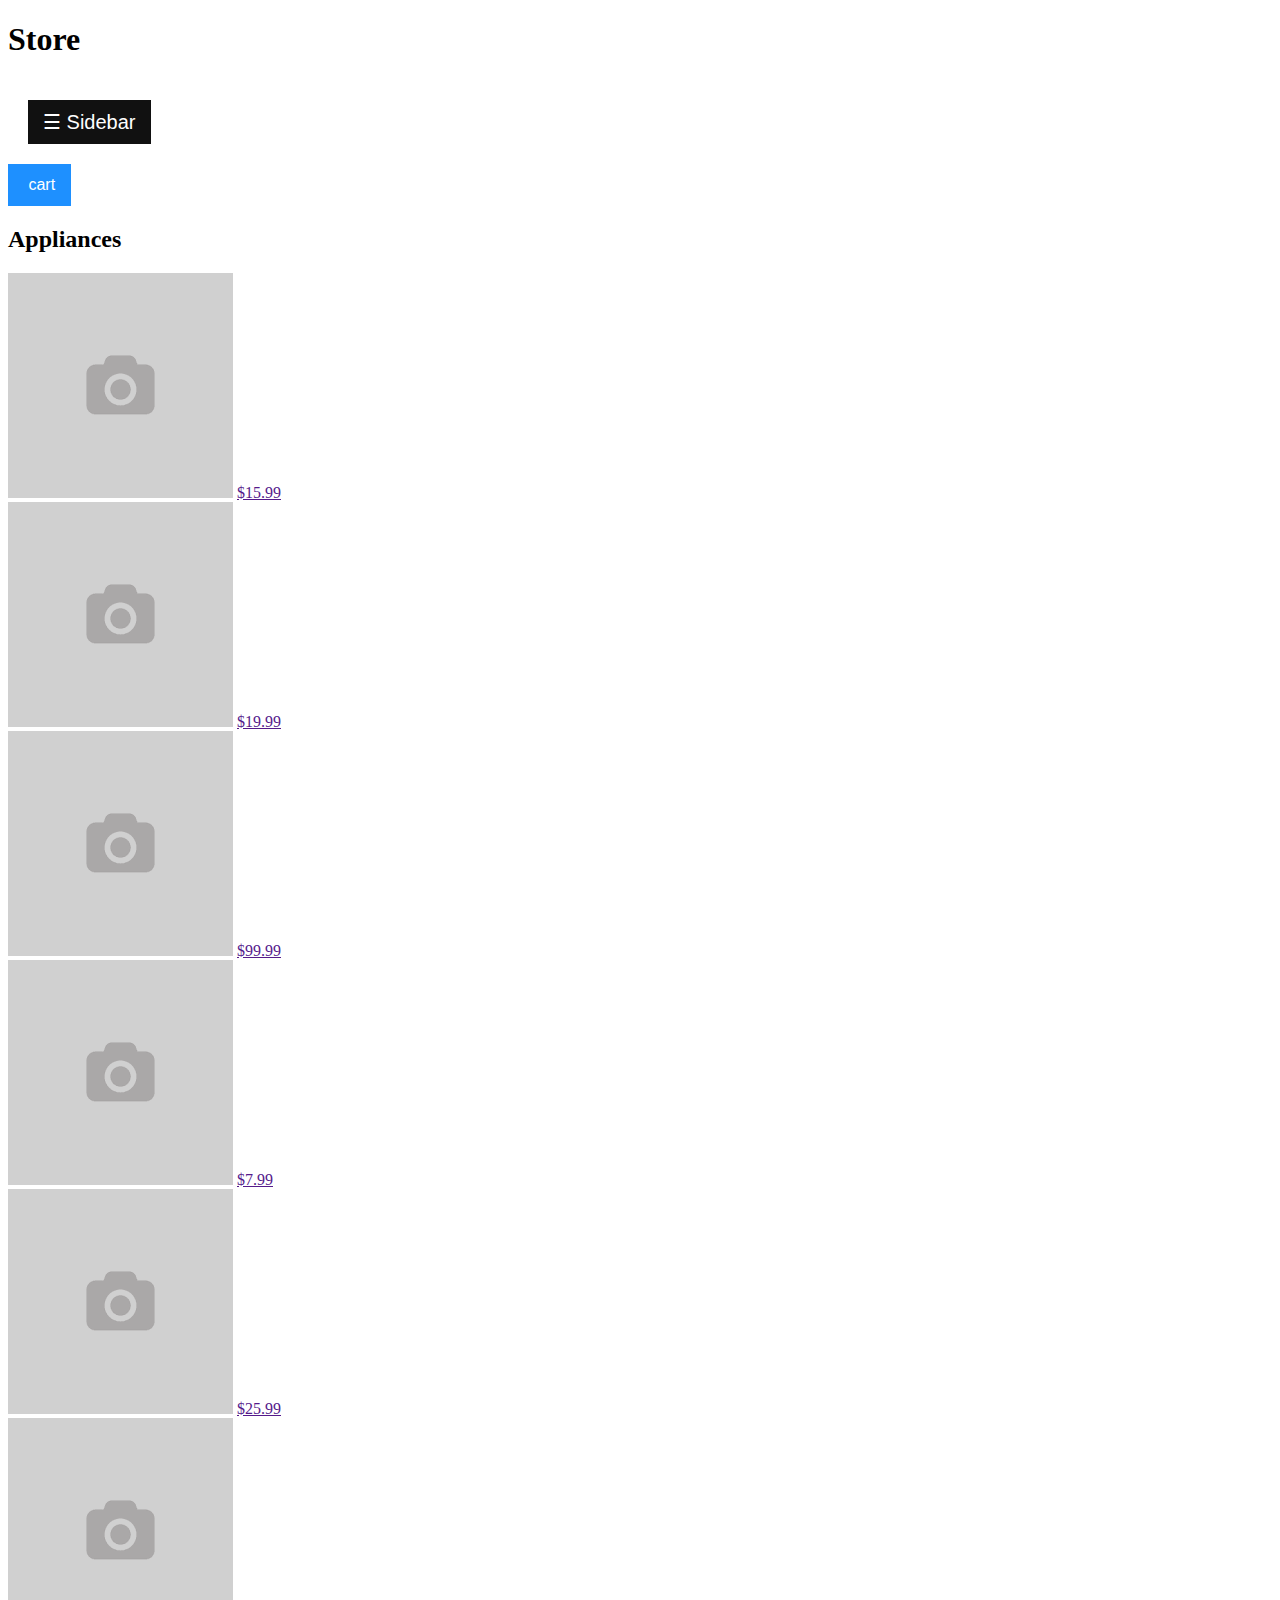
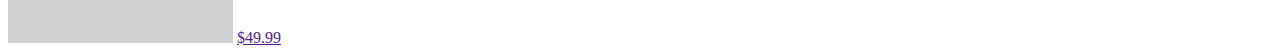
==== appliances.html @ d79d2e73 "NEW FINAL PROJECT LOCATION" ====
<!DOCTYPE html>
<html lang="en">
<head>
    <meta charset="UTF-8">
    <meta name="viewport" content="width=device-width, initial-scale=1.0">
    <link rel="stylesheet" href="https://cdnjs.cloudflare.com/ajax/libs/font-awesome/4.7.0/css/font-awesome.min.css">
    <meta http-equiv="X-UA-Compatible" content="ie=edge">
    <title>Online store</title>
</head>
<body>
    <h1>Store</h1>
    <form action="cart.html" method="POST"></form>
    <article>
        <div id="mySidebar" class="sidebar">
                <a href="javascript:void(0)" class="closebtn" onclick="closeNav()">&times;</a>
                <a href="author.html">Author</a>
                <a href="services.html">Services</a>
                <a href="appliances.html">Appliances</a>
                <a href="membership.html">Membership</a>
                <a href="index.html">Home</a>
        </div>
                  
        <div id="main">
            <button class="openbtn" onclick="openNav()">&#9776; Sidebar</button> 
        </div>
        <div>
            <button class="btn"><i class="fa fa-cart"></i> cart</button>
        </div>
    </article>
    <article>
        <h2>
            Appliances
        </h2>
        <section class="container">
            <div>
                <img src="[data-uri]" alt="">
                <a class="price title" href="">$15.99</a>
            </div>
            <div>
                <img src="[data-uri]" alt="">
                <a class="price title" href="">$19.99</a>
            </div>
            <div>
                <img src="[data-uri]" alt="">
                <a class="price title" href="">$99.99</a>
            </div>       
            <div>
                <img src="[data-uri]" alt="">
                <a class="price title" href="">$7.99</a>
            </div>
            <div>
                <img src="[data-uri]" alt="">
                <a class="price title" href="">$25.99</a>
            </div>
            <div>
                <img src="[data-uri]" alt="">
                <a class="price title" href="">$49.99</a>
            </div>
        </section>
    </article>
    
    <form method="GET"action="cart.html"></form>
    
    <style>
        /* The sidebar menu */
        .sidebar {
           height: 100%; /* 100% Full-height */
            width: 0; /* 0 width - change this with JavaScript */
            position: fixed; /* Stay in place */
            z-index: 1; /* Stay on top */
            top: 0;
            left: 0;
            background-color: #111; /* Black*/
            overflow-x: hidden; /* Disable horizontal scroll */
            padding-top: 60px; /* Place content 60px from the top */
            transition: 0.5s; /* 0.5 second transition effect to slide in the sidebar */
        }
       
        /* The sidebar links */
        .sidebar a {
            padding: 8px 8px 8px 32px;
            text-decoration: none;
            font-size: 25px;
            color: #818181;
            display: block;
            transition: 0.3s;
        }
       
        /* When you mouse over the navigation links, change their color */
        .sidebar a:hover {
            color: #f1f1f1;
        }
       
        /* Position and style the close button (top right corner) */
        .sidebar .closebtn {
            position: absolute;
            top: 0;
            right: 25px;
            font-size: 36px;
            margin-left: 50px;
        }
       
        /* The button used to open the sidebar */
        .openbtn {
            font-size: 20px;
            cursor: pointer;
            background-color: #111;
            color: white;
            padding: 10px 15px;
            border: none;
        }
       
        .openbtn:hover {
            background-color: #444;
        }

        /* Style buttons */
        .btn {
            background-color: DodgerBlue; /* Blue background */
            border: none; /* Remove borders */
            color: white; /* White text */
            padding: 12px 16px; /* Some padding */
            font-size: 16px; /* Set a font size */
            cursor: pointer; /* Mouse pointer on hover */
        }

        /* Darker background on mouse-over */
        .btn:hover {
            background-color: RoyalBlue;
        }
       
        /* Style page content - use this if you want to push the page content to the right when you open the side navigation */
        #main {
             transition: margin-left .5s; /* If you want a transition effect */
            padding: 20px;
        }
       
        /* On smaller screens, where height is less than 450px, change the style of the sidenav (less padding and a smaller font size) */
        @media screen and (max-height: 450px) {
            .sidebar {padding-top: 15px;}
            .sidebar a {font-size: 18px;}
        }
    </style>
    <script>
        /* Set the width of the sidebar to 250px and the left margin of the page content to 250px */
        function openNav() {
            document.getElementById("mySidebar").style.width = "250px";
            document.getElementById("main").style.marginLeft = "250px";
        }
       
        /* Set the width of the sidebar to 0 and the left margin of the page content to 0 */
        function closeNav() {
            document.getElementById("mySidebar").style.width = "0";
            document.getElementById("main").style.marginLeft = "0";
        }
    </script>
</body>
</html>
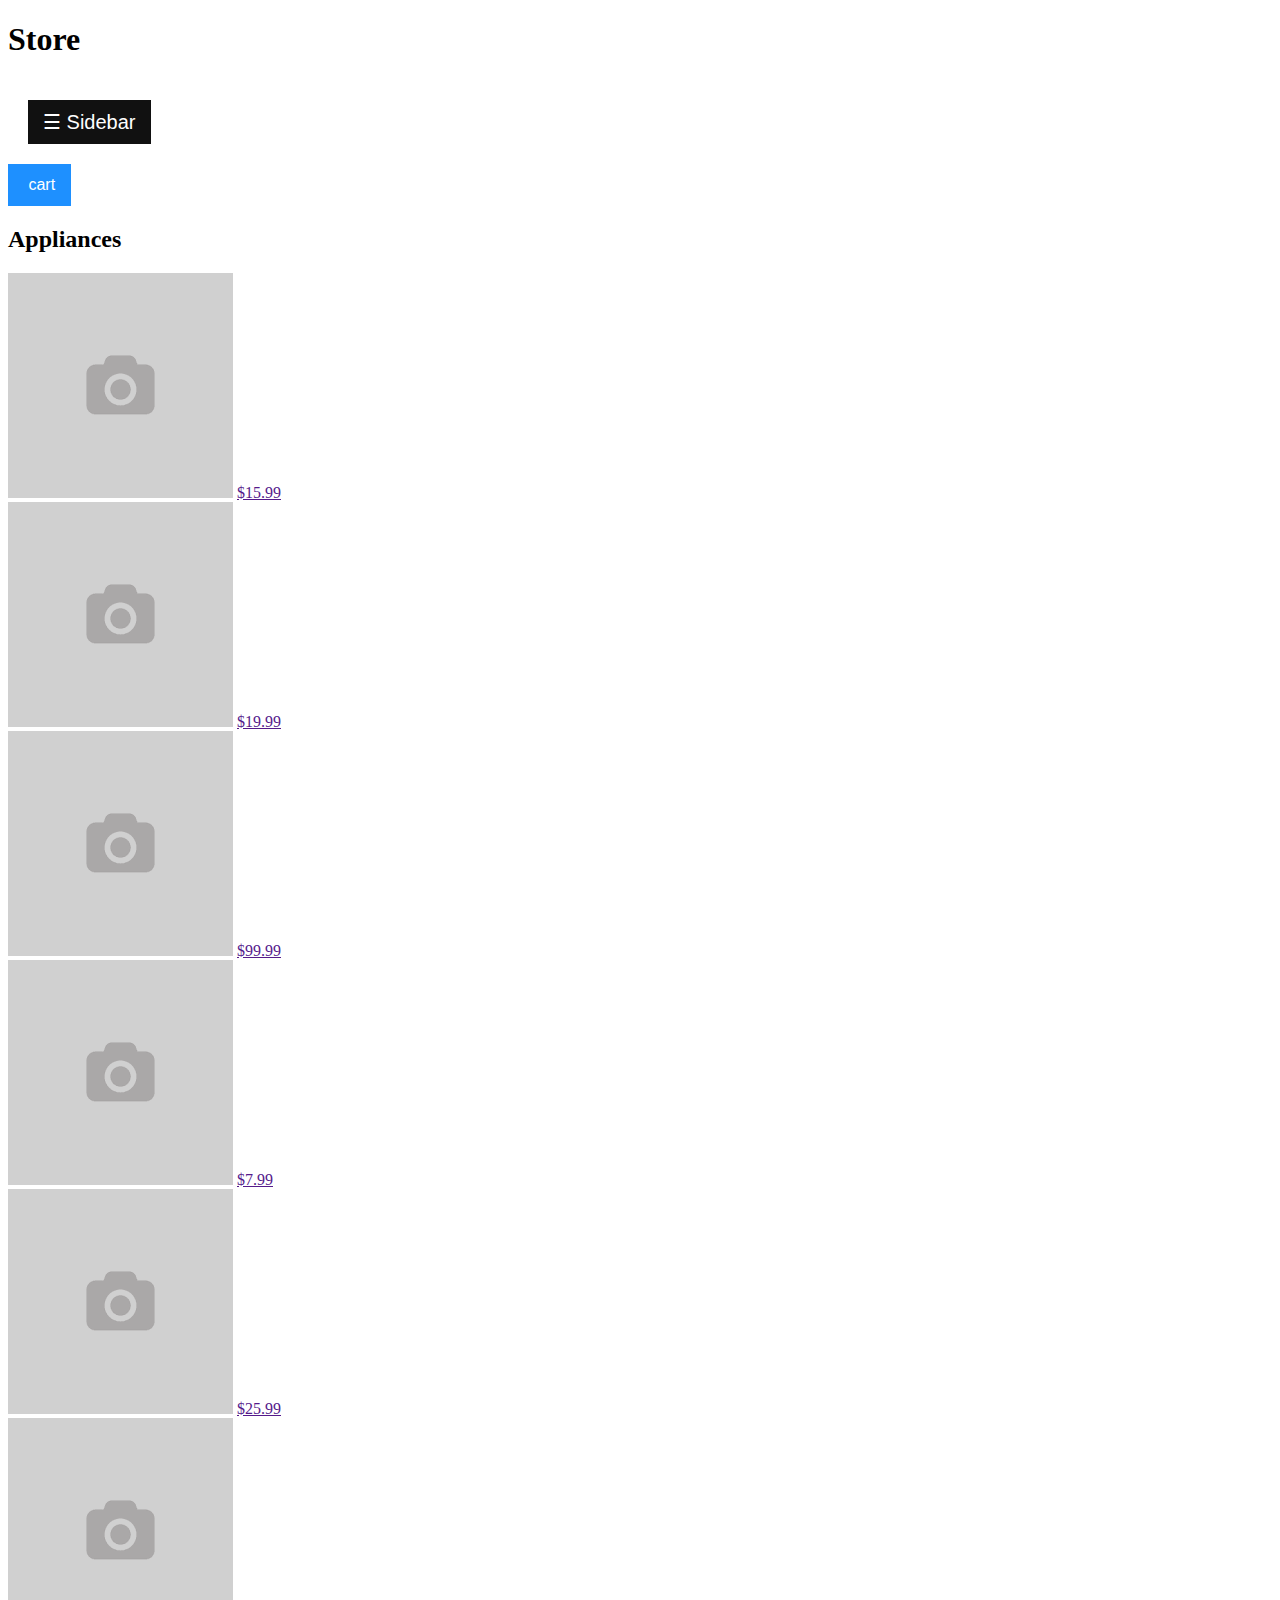
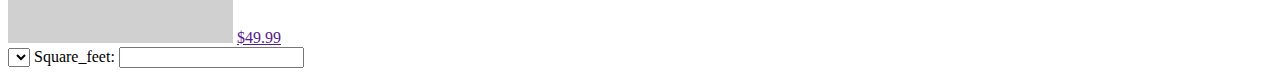
==== commit fc64788b: "HELP ME MISTER FLEMMING PLEASE !!!!!!!!!!!!!!!!!!!" ====
--- a/appliances.html
+++ b/appliances.html
@@ -59,7 +59,17 @@
         </section>
     </article>
     
-    <form method="GET"action="cart.html"></form>
+    <form method="GET"action="cart.html" target="blank" oninput="calculate()">
+        <select name="Option" id="option">
+            <option value="$15.99"></option>
+            <option value="$19.99"></option>
+            <option value="$99.99"></option>
+            <option value="$7.99"></option>
+            <option value="$25.99"></option>
+            <option value="$49.99"></option>
+        </select>
+        Square_feet: <input id="">
+    </form>
     
     <style>
         /* The sidebar menu */
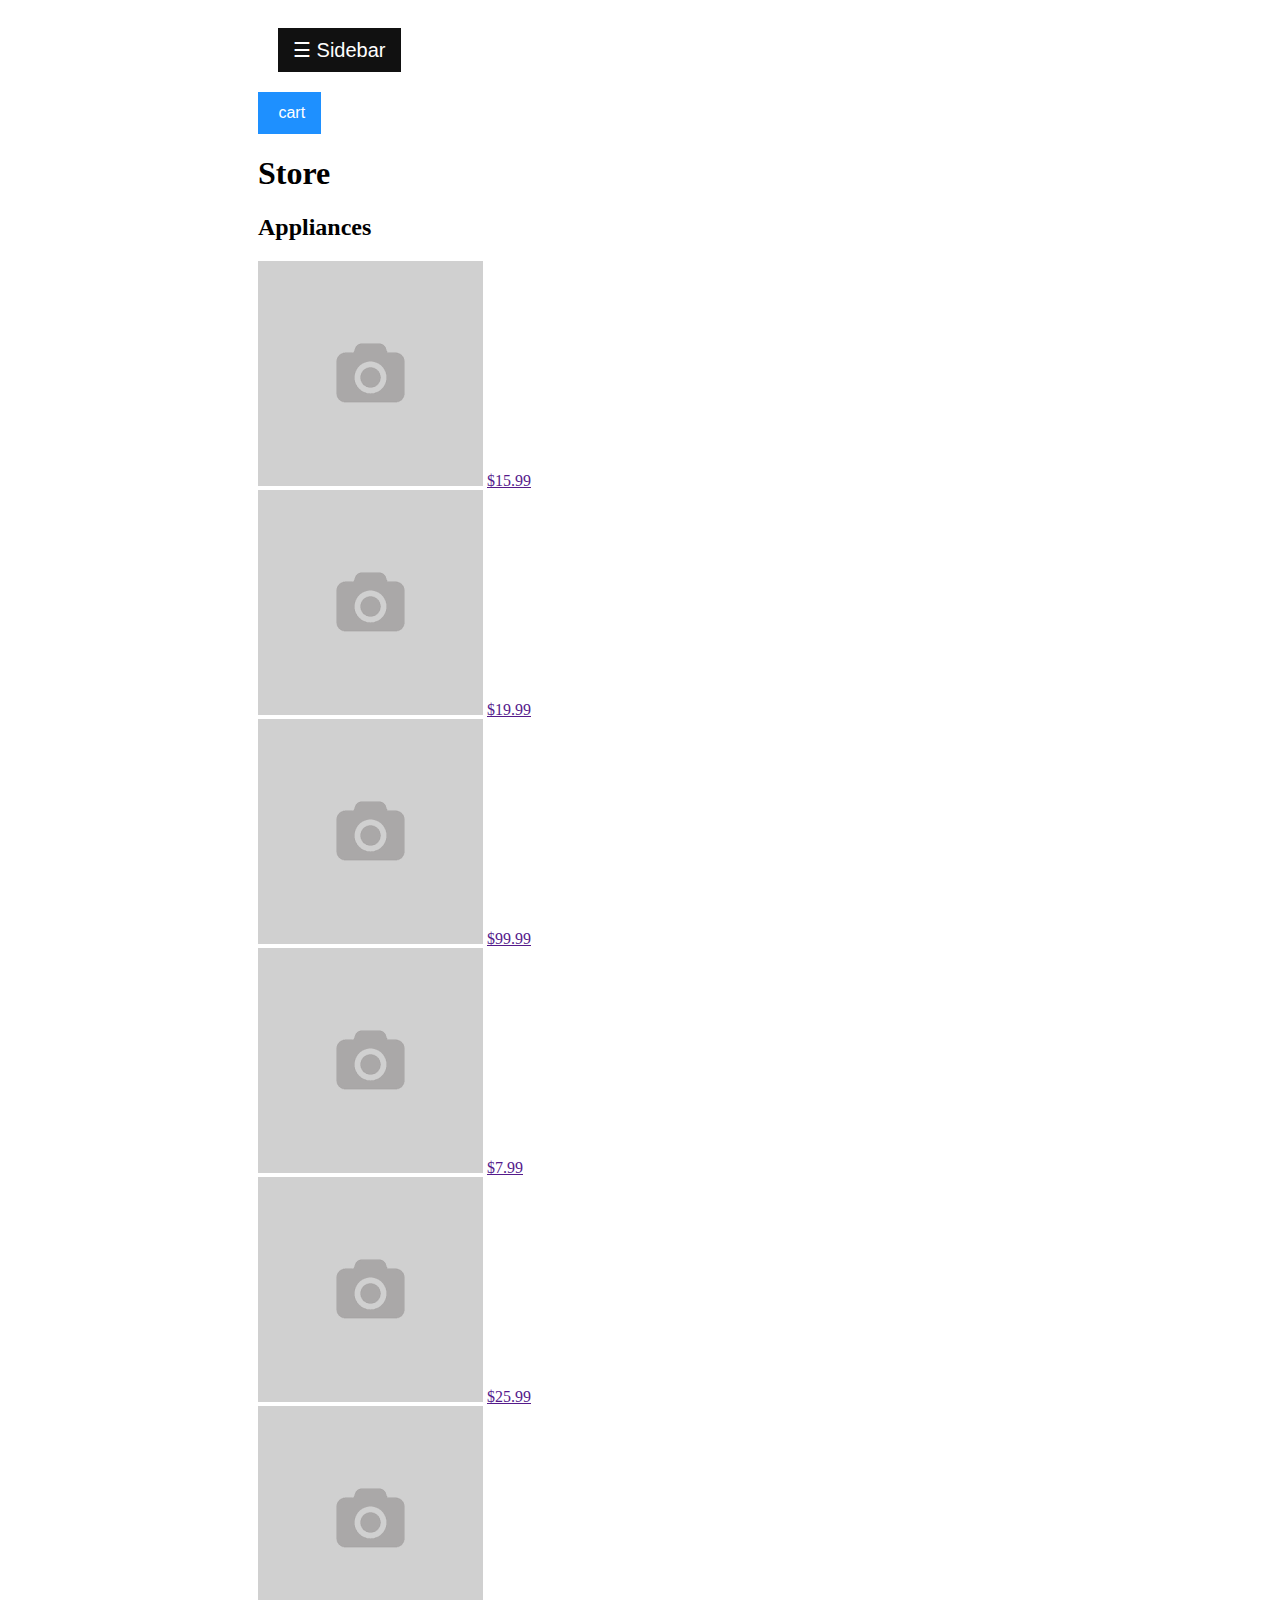
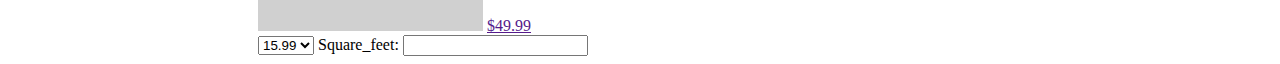
==== commit 2783cb4a: "Add files via upload" ====
--- a/appliances.html
+++ b/appliances.html
@@ -4,13 +4,14 @@
     <meta charset="UTF-8">
     <meta name="viewport" content="width=device-width, initial-scale=1.0">
     <link rel="stylesheet" href="https://cdnjs.cloudflare.com/ajax/libs/font-awesome/4.7.0/css/font-awesome.min.css">
+    <link rel="stylesheet" href="slidebar.css">
     <meta http-equiv="X-UA-Compatible" content="ie=edge">
     <title>Online store</title>
+    <script></script>
 </head>
 <body>
-    <h1>Store</h1>
-    <form action="cart.html" method="POST"></form>
-    <article>
+
+    <aside>
         <div id="mySidebar" class="sidebar">
                 <a href="javascript:void(0)" class="closebtn" onclick="closeNav()">&times;</a>
                 <a href="author.html">Author</a>
@@ -19,150 +20,70 @@
                 <a href="membership.html">Membership</a>
                 <a href="index.html">Home</a>
         </div>
-                  
-        <div id="main">
+    </aside>
+    <main>
+    <div id="main">
             <button class="openbtn" onclick="openNav()">&#9776; Sidebar</button> 
         </div>
         <div>
             <button class="btn"><i class="fa fa-cart"></i> cart</button>
         </div>
-    </article>
+    <h1>Store</h1>
+    <form action="cart.html" method="POST"></form>
     <article>
-        <h2>
-            Appliances
-        </h2>
-        <section class="container">
-            <div>
-                <img src="[data-uri]" alt="">
-                <a class="price title" href="">$15.99</a>
-            </div>
-            <div>
-                <img src="[data-uri]" alt="">
-                <a class="price title" href="">$19.99</a>
-            </div>
-            <div>
-                <img src="[data-uri]" alt="">
-                <a class="price title" href="">$99.99</a>
-            </div>       
-            <div>
-                <img src="[data-uri]" alt="">
-                <a class="price title" href="">$7.99</a>
-            </div>
-            <div>
-                <img src="[data-uri]" alt="">
-                <a class="price title" href="">$25.99</a>
-            </div>
-            <div>
-                <img src="[data-uri]" alt="">
-                <a class="price title" href="">$49.99</a>
-            </div>
-        </section>
-    </article>
+            <h2>Appliances</h2>
+            <section class="container">
+                <div>
+                    <img src="[data-uri]" alt="">
+                    <a class="price title" href="">$15.99</a>
+                </div>
+                <div>
+                    <img src="[data-uri]" alt="">
+                    <a class="price title" href="">$19.99</a>
+                </div>
+                <div>
+                    <img src="[data-uri]" alt="">
+                    <a class="price title" href="">$99.99</a>
+                </div>       
+                <div>
+                    <img src="[data-uri]" alt="">
+                    <a class="price title" href="">$7.99</a>
+                </div>
+                <div>
+                    <img src="[data-uri]" alt="">
+                    <a class="price title" href="">$25.99</a>
+                </div>
+                <div>
+                    <img src="[data-uri]" alt="">
+                    <a class="price title" href="">$49.99</a>
+                </div>
+            </section>
+        </article>
+        
+        <form method="GET" action="cart.html" target="blank">
+            <select name="Option" id="option">
+                <option value="$15.99">15.99</option>
+                <option value="$19.99"></option>
+                <option value="$99.99"></option>
+                <option value="$7.99"></option>
+                <option value="$25.99"></option>
+                <option value="$49.99"></option>
+            </select>
+            Square_feet: <input type="number" min="0" max="">
+        </form>
+    </main>
     
-    <form method="GET"action="cart.html" target="blank" oninput="calculate()">
-        <select name="Option" id="option">
-            <option value="$15.99"></option>
-            <option value="$19.99"></option>
-            <option value="$99.99"></option>
-            <option value="$7.99"></option>
-            <option value="$25.99"></option>
-            <option value="$49.99"></option>
-        </select>
-        Square_feet: <input id="">
-    </form>
-    
-    <style>
-        /* The sidebar menu */
-        .sidebar {
-           height: 100%; /* 100% Full-height */
-            width: 0; /* 0 width - change this with JavaScript */
-            position: fixed; /* Stay in place */
-            z-index: 1; /* Stay on top */
-            top: 0;
-            left: 0;
-            background-color: #111; /* Black*/
-            overflow-x: hidden; /* Disable horizontal scroll */
-            padding-top: 60px; /* Place content 60px from the top */
-            transition: 0.5s; /* 0.5 second transition effect to slide in the sidebar */
-        }
-       
-        /* The sidebar links */
-        .sidebar a {
-            padding: 8px 8px 8px 32px;
-            text-decoration: none;
-            font-size: 25px;
-            color: #818181;
-            display: block;
-            transition: 0.3s;
-        }
-       
-        /* When you mouse over the navigation links, change their color */
-        .sidebar a:hover {
-            color: #f1f1f1;
-        }
-       
-        /* Position and style the close button (top right corner) */
-        .sidebar .closebtn {
-            position: absolute;
-            top: 0;
-            right: 25px;
-            font-size: 36px;
-            margin-left: 50px;
-        }
-       
-        /* The button used to open the sidebar */
-        .openbtn {
-            font-size: 20px;
-            cursor: pointer;
-            background-color: #111;
-            color: white;
-            padding: 10px 15px;
-            border: none;
-        }
-       
-        .openbtn:hover {
-            background-color: #444;
+    <script>
+    /* Set the width of the sidebar to 250px and the left margin of the page content to 250px */
+     function openNav() {
+    document.getElementById("mySidebar").style.width = "250px";
         }
 
-        /* Style buttons */
-        .btn {
-            background-color: DodgerBlue; /* Blue background */
-            border: none; /* Remove borders */
-            color: white; /* White text */
-            padding: 12px 16px; /* Some padding */
-            font-size: 16px; /* Set a font size */
-            cursor: pointer; /* Mouse pointer on hover */
-        }
-
-        /* Darker background on mouse-over */
-        .btn:hover {
-            background-color: RoyalBlue;
-        }
-       
-        /* Style page content - use this if you want to push the page content to the right when you open the side navigation */
-        #main {
-             transition: margin-left .5s; /* If you want a transition effect */
-            padding: 20px;
-        }
-       
-        /* On smaller screens, where height is less than 450px, change the style of the sidenav (less padding and a smaller font size) */
-        @media screen and (max-height: 450px) {
-            .sidebar {padding-top: 15px;}
-            .sidebar a {font-size: 18px;}
-        }
-    </style>
-    <script>
-        /* Set the width of the sidebar to 250px and the left margin of the page content to 250px */
-        function openNav() {
-            document.getElementById("mySidebar").style.width = "250px";
-            document.getElementById("main").style.marginLeft = "250px";
-        }
-       
-        /* Set the width of the sidebar to 0 and the left margin of the page content to 0 */
-        function closeNav() {
-            document.getElementById("mySidebar").style.width = "0";
-            document.getElementById("main").style.marginLeft = "0";
-        }
+    /* Set the width of the sidebar to 0 and the left margin of the page content to 0 */
+    function closeNav() {
+        document.getElementById("mySidebar").style.width = "0";
+    }
+    
     </script>
 </body>
 </html>--- a/slidebar.css
+++ b/slidebar.css
@@ -0,0 +1,82 @@
+main{
+    margin-left:250px;
+}
+
+/* The sidebar menu */
+.sidebar {
+    height: 100%; /* 100% Full-height */
+     width: 0; /* 0 width - change this with JavaScript */
+     position: fixed; /* Stay in place */
+     z-index: 1; /* Stay on top */
+     top: 0;
+     left: 0;
+     background-color: #111; /* Black*/
+     overflow-x: hidden; /* Disable horizontal scroll */
+     padding-top: 60px; /* Place content 60px from the top */
+     transition: 0.5s; /* 0.5 second transition effect to slide in the sidebar */
+ }
+
+ /* The sidebar links */
+ .sidebar a {
+     padding: 8px 8px 8px 32px;
+     text-decoration: none;
+     font-size: 25px;
+     color: #818181;
+     display: block;
+     transition: 0.3s;
+ }
+
+ /* When you mouse over the navigation links, change their color */
+ .sidebar a:hover {
+     color: #f1f1f1;
+ }
+
+ /* Position and style the close button (top right corner) */
+ .sidebar .closebtn {
+     position: absolute;
+     top: 0;
+     right: 25px;
+     font-size: 36px;
+     margin-left: 50px;
+ }
+
+ /* The button used to open the sidebar */
+ .openbtn {
+     font-size: 20px;
+     cursor: pointer;
+     background-color: #111;
+     color: white;
+     padding: 10px 15px;
+     border: none;
+ }
+
+ .openbtn:hover {
+     background-color: #444;
+ }
+
+ /* Style buttons */
+ .btn {
+     background-color: DodgerBlue; /* Blue background */
+     border: none; /* Remove borders */
+     color: white; /* White text */
+     padding: 12px 16px; /* Some padding */
+     font-size: 16px; /* Set a font size */
+     cursor: pointer; /* Mouse pointer on hover */
+ }
+
+ /* Darker background on mouse-over */
+ .btn:hover {
+     background-color: RoyalBlue;
+ }
+
+ /* Style page content - use this if you want to push the page content to the right when you open the side navigation */
+ #main {
+      transition: margin-left .5s; /* If you want a transition effect */
+     padding: 20px;
+ }
+
+ /* On smaller screens, where height is less than 450px, change the style of the sidenav (less padding and a smaller font size) */
+ @media screen and (max-height: 450px) {
+     .sidebar {padding-top: 15px;}
+     .sidebar a {font-size: 18px;}
+ }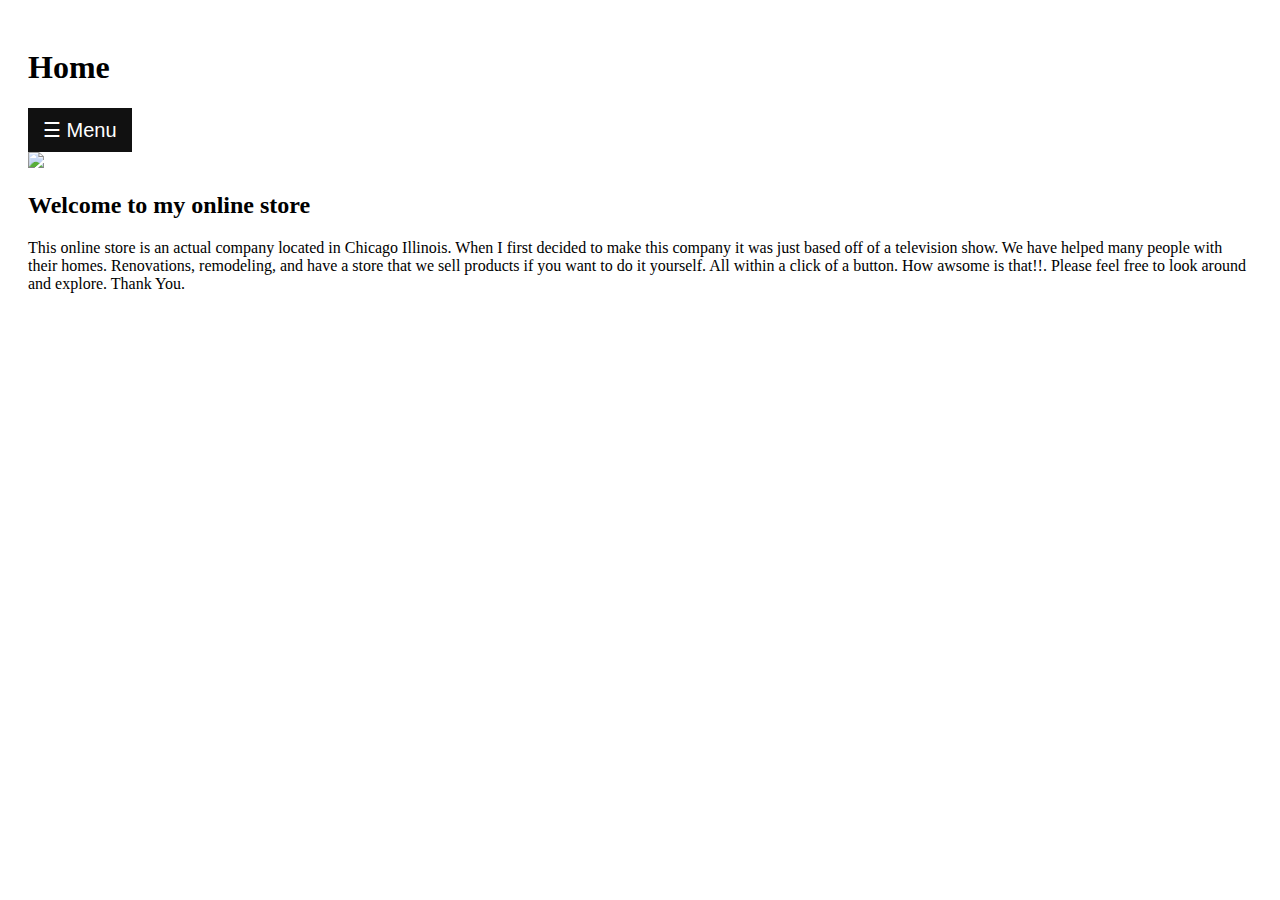
==== commit 8d3e9c71: "..............." ====
--- a/appliances.html
+++ b/appliances.html
@@ -11,66 +11,26 @@
 </head>
 <body>
 
-    <aside>
-        <div id="mySidebar" class="sidebar">
-                <a href="javascript:void(0)" class="closebtn" onclick="closeNav()">&times;</a>
-                <a href="author.html">Author</a>
-                <a href="services.html">Services</a>
-                <a href="appliances.html">Appliances</a>
-                <a href="membership.html">Membership</a>
-                <a href="index.html">Home</a>
-        </div>
+    <aside id="mySidebar" class="sidebar">
+        <a href="javascript:void(0)" class="closebtn" onclick="closeNav()">&times;</a>
+        <a href="author.html">Author</a>
+        <a href="services.html">Services</a>
+        <a href="appliances.html">Appliances</a>
+        <a href="membership.html">Membership</a>
+        <a href="index.html">Home</a>
     </aside>
-    <main>
-    <div id="main">
-            <button class="openbtn" onclick="openNav()">&#9776; Sidebar</button> 
-        </div>
-        <div>
-            <button class="btn"><i class="fa fa-cart"></i> cart</button>
-        </div>
-    <h1>Store</h1>
-    <form action="cart.html" method="POST"></form>
-    <article>
-            <h2>Appliances</h2>
-            <section class="container">
-                <div>
-                    <img src="[data-uri]" alt="">
-                    <a class="price title" href="">$15.99</a>
-                </div>
-                <div>
-                    <img src="[data-uri]" alt="">
-                    <a class="price title" href="">$19.99</a>
-                </div>
-                <div>
-                    <img src="[data-uri]" alt="">
-                    <a class="price title" href="">$99.99</a>
-                </div>       
-                <div>
-                    <img src="[data-uri]" alt="">
-                    <a class="price title" href="">$7.99</a>
-                </div>
-                <div>
-                    <img src="[data-uri]" alt="">
-                    <a class="price title" href="">$25.99</a>
-                </div>
-                <div>
-                    <img src="[data-uri]" alt="">
-                    <a class="price title" href="">$49.99</a>
-                </div>
-            </section>
+    
+    <main id="main">
+        <h1>Home</h1>
+        <button class="openbtn" onclick="toggle()">&#9776; Menu</button> 
+        <article>
+            <img src="https://thewanderlustkitchen.com/wp-content/uploads/2015/03/house-remodel-reveal-before-and-after-222.jpg">
+    
+            <h2>Welcome to my online store</h2>
+            <P>
+                This online store is an actual company located in Chicago Illinois. When I first decided to make this company it was just based off of a television show. We have helped many people with their homes. Renovations, remodeling, and have a store that we sell products if you want to do it yourself. All within a click of a button. How awsome is that!!. Please feel free to look around and explore. Thank You.
+            </P>
         </article>
-        
-        <form method="GET" action="cart.html" target="blank">
-            <select name="Option" id="option">
-                <option value="$15.99">15.99</option>
-                <option value="$19.99"></option>
-                <option value="$99.99"></option>
-                <option value="$7.99"></option>
-                <option value="$25.99"></option>
-                <option value="$49.99"></option>
-            </select>
-            Square_feet: <input type="number" min="0" max="">
-        </form>
     </main>
     
     <script>
--- a/slidebar.css
+++ b/slidebar.css
@@ -1,82 +1,63 @@
-main{
-    margin-left:250px;
-}
-
 /* The sidebar menu */
 .sidebar {
     height: 100%; /* 100% Full-height */
-     width: 0; /* 0 width - change this with JavaScript */
-     position: fixed; /* Stay in place */
-     z-index: 1; /* Stay on top */
-     top: 0;
-     left: 0;
-     background-color: #111; /* Black*/
-     overflow-x: hidden; /* Disable horizontal scroll */
-     padding-top: 60px; /* Place content 60px from the top */
-     transition: 0.5s; /* 0.5 second transition effect to slide in the sidebar */
- }
-
- /* The sidebar links */
- .sidebar a {
-     padding: 8px 8px 8px 32px;
-     text-decoration: none;
-     font-size: 25px;
-     color: #818181;
-     display: block;
-     transition: 0.3s;
- }
-
- /* When you mouse over the navigation links, change their color */
- .sidebar a:hover {
-     color: #f1f1f1;
- }
-
- /* Position and style the close button (top right corner) */
- .sidebar .closebtn {
-     position: absolute;
-     top: 0;
-     right: 25px;
-     font-size: 36px;
-     margin-left: 50px;
- }
-
- /* The button used to open the sidebar */
- .openbtn {
-     font-size: 20px;
-     cursor: pointer;
-     background-color: #111;
-     color: white;
-     padding: 10px 15px;
-     border: none;
- }
-
- .openbtn:hover {
-     background-color: #444;
- }
-
- /* Style buttons */
- .btn {
-     background-color: DodgerBlue; /* Blue background */
-     border: none; /* Remove borders */
-     color: white; /* White text */
-     padding: 12px 16px; /* Some padding */
-     font-size: 16px; /* Set a font size */
-     cursor: pointer; /* Mouse pointer on hover */
- }
-
- /* Darker background on mouse-over */
- .btn:hover {
-     background-color: RoyalBlue;
- }
-
- /* Style page content - use this if you want to push the page content to the right when you open the side navigation */
- #main {
-      transition: margin-left .5s; /* If you want a transition effect */
-     padding: 20px;
- }
-
- /* On smaller screens, where height is less than 450px, change the style of the sidenav (less padding and a smaller font size) */
- @media screen and (max-height: 450px) {
-     .sidebar {padding-top: 15px;}
-     .sidebar a {font-size: 18px;}
- }+    width: 0; /* 0 width - change this with JavaScript */
+    position: fixed; /* Stay in place */
+    z-index: 1; /* Stay on top */
+    top: 0;
+    left: 0;
+    background-color: #111; /* Black*/
+    overflow-x: hidden; /* Disable horizontal scroll */
+    padding-top: 60px; /* Place content 60px from the top */
+    transition: 0.5s; /* 0.5 second transition effect to slide in the sidebar */
+  }
+  
+  /* The sidebar links */
+  .sidebar a {
+    padding: 8px 8px 8px 32px;
+    text-decoration: none;
+    font-size: 25px;
+    color: #818181;
+    display: block;
+    transition: 0.3s;
+  }
+  
+  /* When you mouse over the navigation links, change their color */
+  .sidebar a:hover {
+    color: #f1f1f1;
+  }
+  
+  /* Position and style the close button (top right corner) */
+  .sidebar .closebtn {
+    position: absolute;
+    top: 0;
+    right: 25px;
+    font-size: 36px;
+    margin-left: 50px;
+  }
+  
+  /* The button used to open the sidebar */
+  .openbtn {
+    font-size: 20px;
+    cursor: pointer;
+    background-color: #111;
+    color: white;
+    padding: 10px 15px;
+    border: none;
+  }
+  
+  .openbtn:hover {
+    background-color: #444;
+  }
+  
+  /* Style page content - use this if you want to push the page content to the right when you open the side navigation */
+  main {
+    transition: margin-left .5s; /* If you want a transition effect */
+    padding: 20px;
+  }
+  
+  /* On smaller screens, where height is less than 450px, change the style of the sidenav (less padding and a smaller font size) */
+  @media screen and (max-height: 450px) {
+    .sidebar {padding-top: 15px;}
+    .sidebar a {font-size: 18px;}
+  }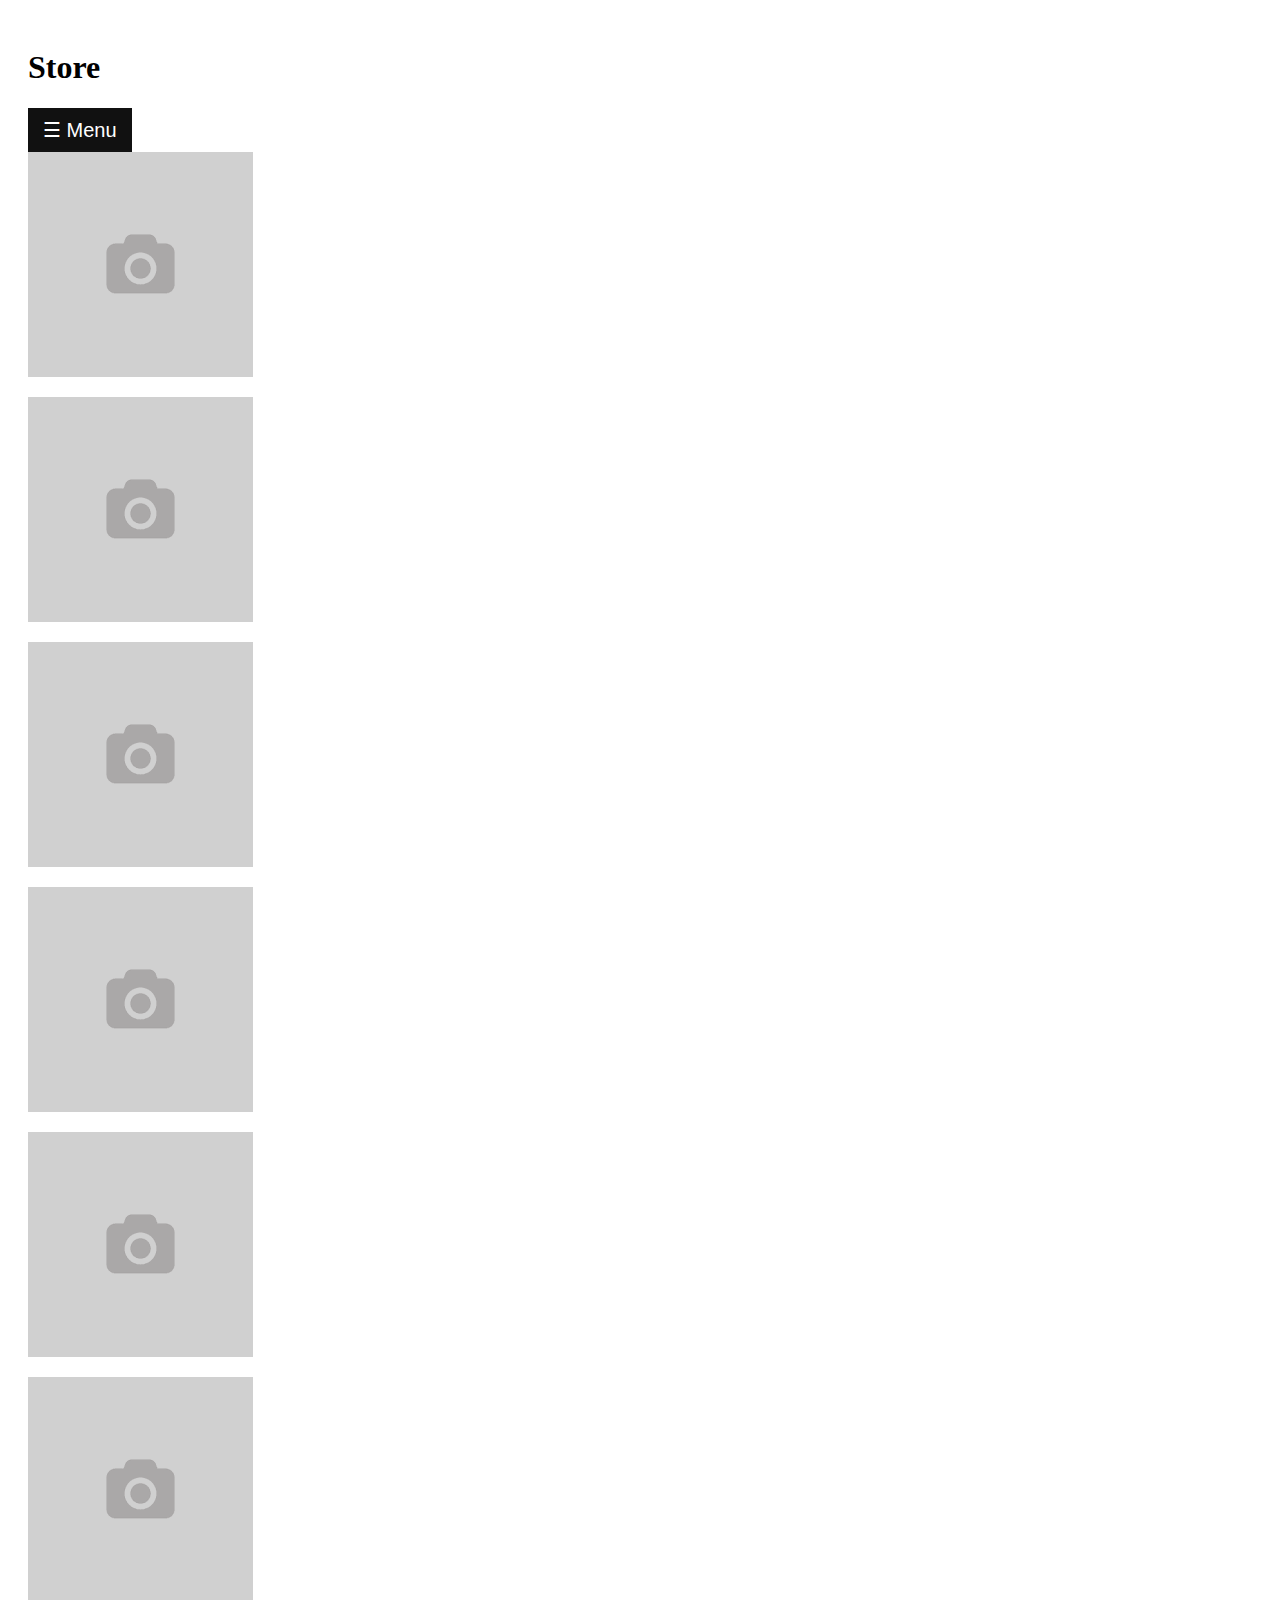
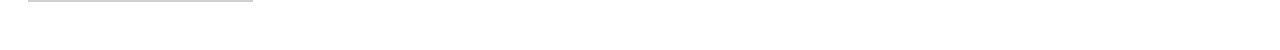
==== commit 7e42577b: "Add files via upload" ====
--- a/appliances.html
+++ b/appliances.html
@@ -21,15 +21,45 @@
     </aside>
     
     <main id="main">
-        <h1>Home</h1>
+        <h1>Store</h1>
         <button class="openbtn" onclick="toggle()">&#9776; Menu</button> 
         <article>
-            <img src="https://thewanderlustkitchen.com/wp-content/uploads/2015/03/house-remodel-reveal-before-and-after-222.jpg">
-    
-            <h2>Welcome to my online store</h2>
-            <P>
-                This online store is an actual company located in Chicago Illinois. When I first decided to make this company it was just based off of a television show. We have helped many people with their homes. Renovations, remodeling, and have a store that we sell products if you want to do it yourself. All within a click of a button. How awsome is that!!. Please feel free to look around and explore. Thank You.
-            </P>
+              <div>
+                  <img src="[data-uri]" alt="" >
+                  <p>
+
+                  </p>
+              </div>
+              <div>
+                <img src="[data-uri]" alt="" >
+                <p>
+                    
+                </p>
+            </div>
+            <div>
+                <img src="[data-uri]" alt="" >
+                <p>
+                    
+                </p>
+            </div>
+            <div>
+                <img src="[data-uri]" alt="" >
+                <p>
+                    
+                </p>
+            </div>
+            <div>
+                <img src="[data-uri]" alt="" >
+                <p>
+                    
+                </p>
+            </div>
+            <div>
+                <img src="[data-uri]" alt="" >
+                <p>
+                    
+                </p>
+            </div>
         </article>
     </main>
     
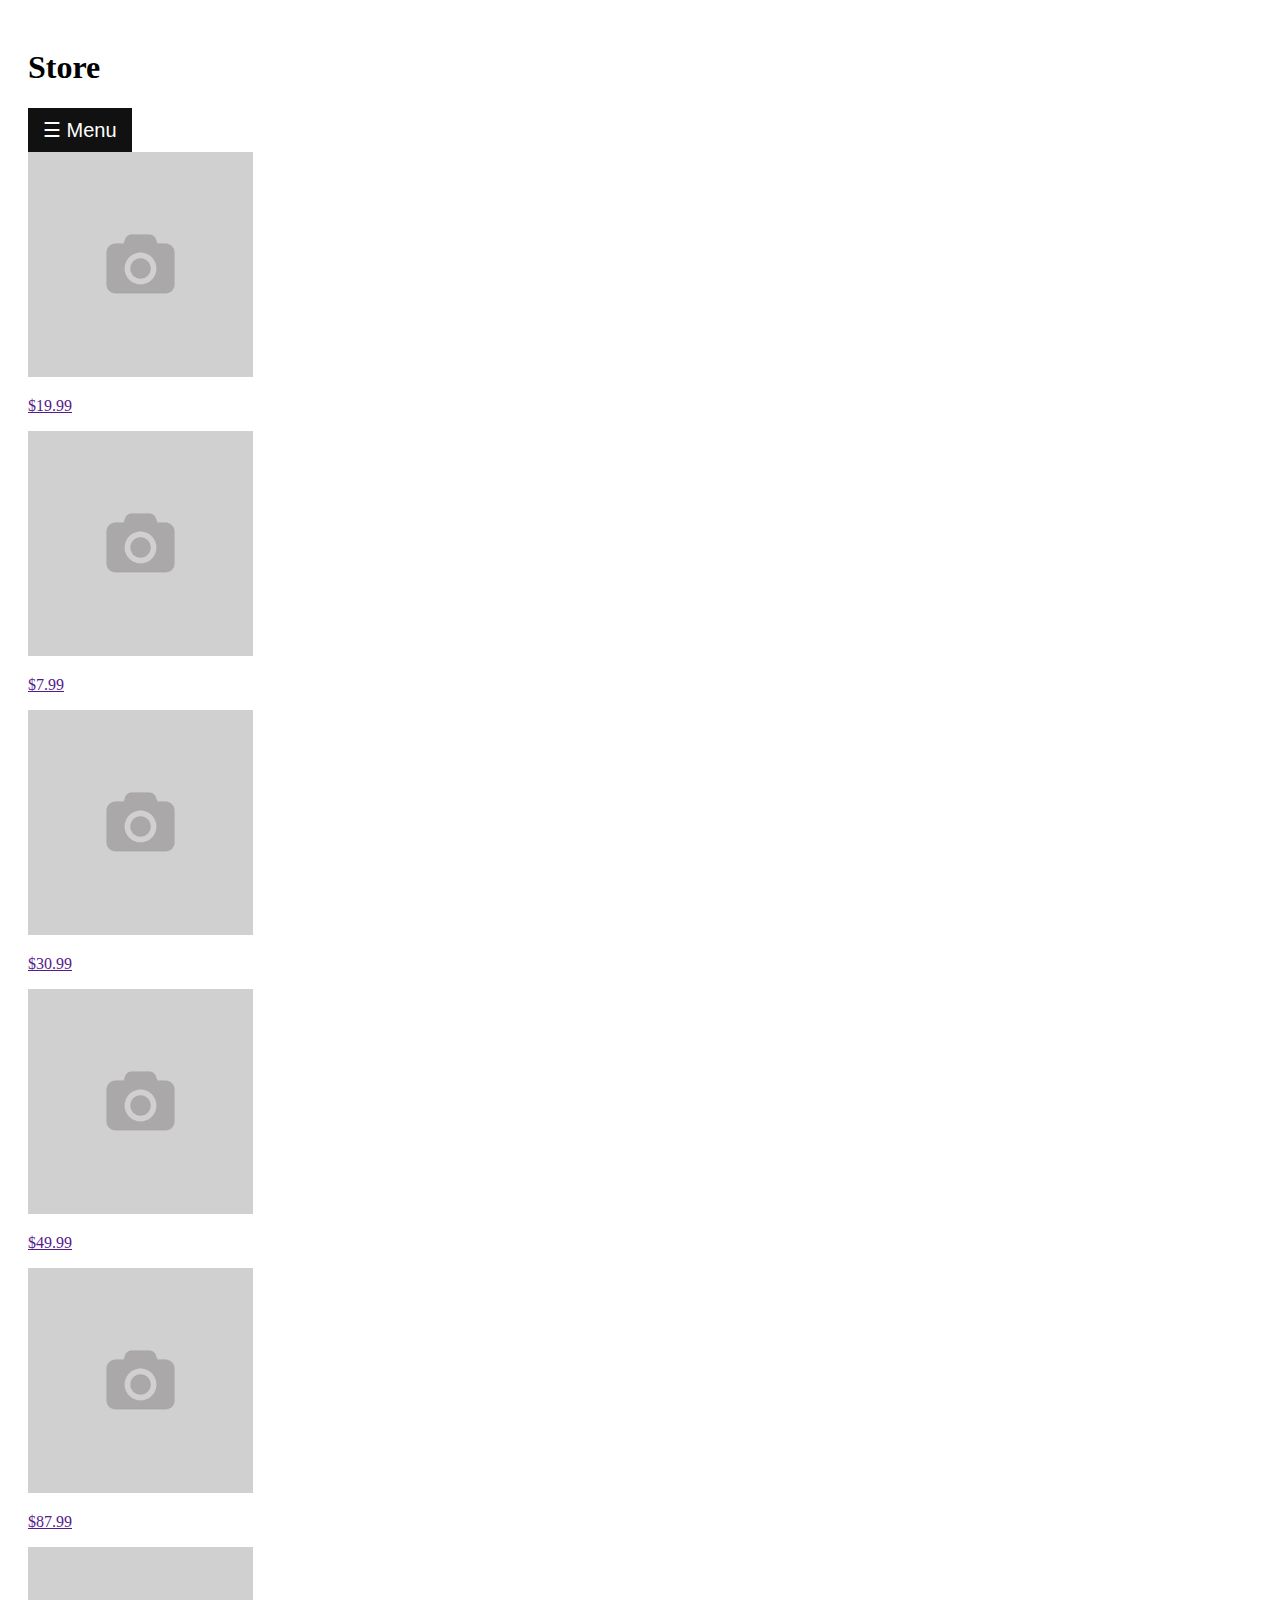
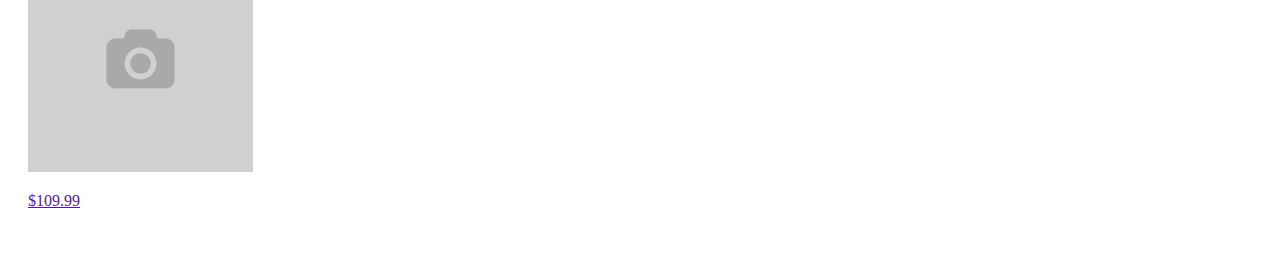
==== commit 5c17c9ae: "Add files via upload" ====
--- a/appliances.html
+++ b/appliances.html
@@ -18,46 +18,48 @@
         <a href="appliances.html">Appliances</a>
         <a href="membership.html">Membership</a>
         <a href="index.html">Home</a>
+        <button id="button"href="cart.html">Cart</button>
     </aside>
     
     <main id="main">
         <h1>Store</h1>
         <button class="openbtn" onclick="toggle()">&#9776; Menu</button> 
+        <a href="cart.html"></a>
         <article>
               <div>
                   <img src="[data-uri]" alt="" >
                   <p>
-
-                  </p>
+                      <a class="price title " href="">$19.99</a>
+                </p>
               </div>
               <div>
                 <img src="[data-uri]" alt="" >
                 <p>
-                    
+                    <a class="price title " href="">$7.99</a>
                 </p>
             </div>
             <div>
                 <img src="[data-uri]" alt="" >
                 <p>
-                    
+                    <a class="price title " href="">$30.99</a>
                 </p>
             </div>
             <div>
                 <img src="[data-uri]" alt="" >
                 <p>
-                    
+                    <a class="price title " href="">$49.99</a>
                 </p>
             </div>
             <div>
                 <img src="[data-uri]" alt="" >
                 <p>
-                    
+                    <a class="price title " href="">$87.99</a>
                 </p>
             </div>
             <div>
                 <img src="[data-uri]" alt="" >
                 <p>
-                    
+                   <a class="price title " href="">$109.99</a>
                 </p>
             </div>
         </article>
@@ -73,7 +75,19 @@
     function closeNav() {
         document.getElementById("mySidebar").style.width = "0";
     }
-    
+    function toggle(){
+            let w = document.getElementById("mySidebar").style.width;
+            //console.log(w);
+            if(w =="0px"){
+                openNav();
+            }
+            else if( w =="250p"){
+                closeNav();
+            }
+            else {
+                closeNav();
+            }
+        }
     </script>
 </body>
 </html>--- a/slidebar.css
+++ b/slidebar.css
@@ -49,6 +49,7 @@
   .openbtn:hover {
     background-color: #444;
   }
+ 
   
   /* Style page content - use this if you want to push the page content to the right when you open the side navigation */
   main {
